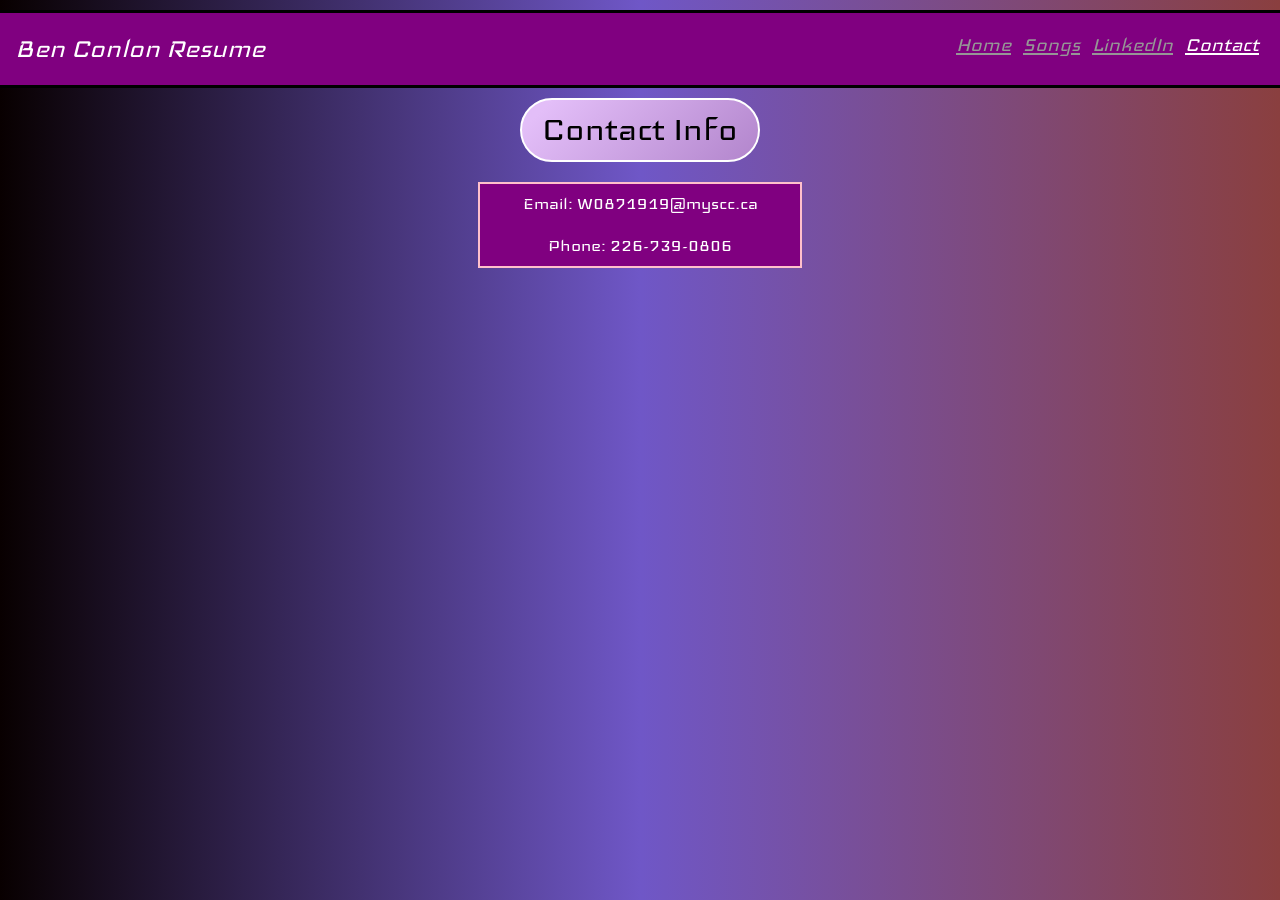
==== html/contact.html @ ef4e5b11 "First Commit" ====
<!DOCTYPE html>
<html lang="en">
<head>
    <meta charset="UTF-8">
    <meta name="viewport" content="width=device-width, initial-scale=1.0">
    <title>Contact</title>
    <link rel="stylesheet" href="../css/reset.css">
    <link rel="stylesheet" href="../css/stylesheet.css">
    <!-- Header Fonts -->
        <link rel="preconnect" href="https://fonts.googleapis.com">
        <link rel="preconnect" href="https://fonts.gstatic.com" crossorigin>
        <link href="https://fonts.googleapis.com/css2?family=Iceland&display=swap" rel="stylesheet">
</head>
<body>
    <div class="nav-bar">
            <!-- Nav Bar -->
            <h3 class="nav-title">Ben Conlon Resume</h3>
            <ul class="nav-list">
                <li><a href="../index.html">Home</a></li>
                <li><a href="./songs.html">Songs</a></li>
                <li><a href="https://www.linkedin.com/in/benjamin-conlon-992b5b181">LinkedIn</a></li>
                <li><a href="#" style="color: white;">Contact</a></li>
            </ul>
        </div>
        <div class="section-header">
            <h1>Contact Info</h1>
        </div>
        <div class="textbox" style="margin: auto; font-size: 1.3em;">
            <h1>Email: W0871919@myscc.ca</h1><br>
            <h1>Phone: 226-739-0806</h1>
        </div>
</body>
</html>
---- css/stylesheet.css ----
/* -------------- Background ------------------------------------------------------ */
body {
    background: #080000;
    background: linear-gradient(90deg, rgba(8, 0, 0, 1) 0%, rgba(111, 87, 199, 1) 50%, rgba(138, 63, 63, 1) 100%);
    font-family: "Iceland", sans-serif;
    color: white;
}

.content {
    min-height: 50dvh;
}
/* -------------- Headings ------------------------------------------------------ */
h2 {
    display: flex;
    font-size: x-large;
    color: white;
    margin: auto;
    width: fit-content;
    margin-bottom: 0px;
    margin-top: 55px;
}

/* -------------- Nav Bar ------------------------------------------------------ */
.nav-bar, footer {
    display: flex;
    background-color: purple;
    justify-content: space-between;
    margin: auto;
    margin-top: 10px;
    margin-bottom: 10px;
    padding: 15px;
    padding-top: 20px;
    padding-bottom: 20px;
    font-style: italic;
    border-top: 3px solid black;
    border-bottom: 3px solid black;
}
.nav-bar h2 {
    padding: 0px;
    margin: auto;
}
.nav-title {
    font-size: x-large;
    display: inline-block;
    font-size: 2em;
}
.nav-list {
    display: flex;
}
.nav-list > li > a{
    display: inline-block;
    margin: auto;
    margin-left: 6px;
    margin-right: 6px;
    font-size: 1.5em;
    color: rgb(150, 150, 150);
}
.nav-list > li > a:hover {
    font-size: 1.6em;
}

@media (max-width: 750px) {
    .nav-bar {
        flex-direction: column;
        padding: 2px;
    }
    .nav-list, .nav-title {
        display: flex;
        margin: auto;
        padding: auto;
    }
    .nav-bar h2 {
        display: none;
    }
    .nav-list > li > a {
        margin-bottom: 10px;
    }
}

@media (max-width: 400px) {
    .nav-list {
        flex-direction: column;
        margin: 0px;
        margin-top: 10px;
        margin-bottom: 10px;
    }
}


/* -------------- JS Color Grid ------------------------------------------------------ */
table {
    margin: auto;
    margin-bottom: 40px;
}
#js-color-grid {
    display: block;
    margin: 0px;
    padding: 0px;
}
#js-color-grid td {
    width: 1vw;
    height: 1vw;
    border: 1px solid black;
}

#grid-controls {
    display: block;
    max-width: 300px;
    margin: auto;
    margin-bottom: 12px;
    margin-top: 50px;
}
#grid-controls h2 {
    margin-bottom: 0px;
    margin-top: 0px;
}

@media (min-width: 1000px) {
    #grid-controls {
        display: flex;
        max-width: 500px;
    }
}


#draw, #erase {
    max-width: 40px;
    display: none;
}

/* -------------- Section Header ------------------------------------------------------ */
.section-header {
    display: block;
    background-image: linear-gradient( 135deg, #e3bef8 10%, #b285cc 100%);
    border: 2px solid white;
    width: fit-content;
    border-radius: 50px;
    margin: auto;
    
    margin-bottom: 20px;
    padding: 20px;
    padding-top: 10px;
    padding-bottom: 10px;
}
.section-header h1 {
    color: black;
    font-size: 40px;
    text-align: center;
}

/* -------------- Section Content ------------------------------------------------------ */
.section {
    margin: auto;
    border-bottom: 15px dashed;
    padding-bottom: 50px;
    margin-bottom: 70px;
}

.section ul {
    margin: auto;
}
.section li {
    display: flex;
    margin: auto;
    max-width: fit-content;
    margin-top: 15px;
    margin-bottom: 15px;
}

.img-header {
    margin: auto;
    max-width: fit-content;
    font-size: 2em;
    color: black;
    background-color: #B285CC;
    padding: 5px;
    border: solid 3px black;
    margin-bottom: 5px;
    margin-top: 30px;
}

/* section image */
.section-img {
    display: flex;
    width: 100px;
    border: 2px solid pink;
}


/* -------------- textbox ------------------------------------------------------ */
.textbox {
    display: flex;
    border: 2px solid pink;
    margin-right: 7px;
    background-color: purple;
    width: fit-content;
    padding: 10px;
    text-align: center;
    display: block;
    width: 300px;
}


/* -------------- resume and cert ------------------------------------------------------ */
.big-img {
    display: flex;
    width: 500px;
    margin: auto;
    border: 10px solid #b285cc;
}
.big-img:hover {
    width: 550px;
}

@media (max-width: 600px) {
    .big-img, .big-img:hover {
        width: 280px;
    }
}


/* -------------- Footer (has all the same settings as nav-bar) ------------------------------------------------------ */
footer {
    max-width: none;
}
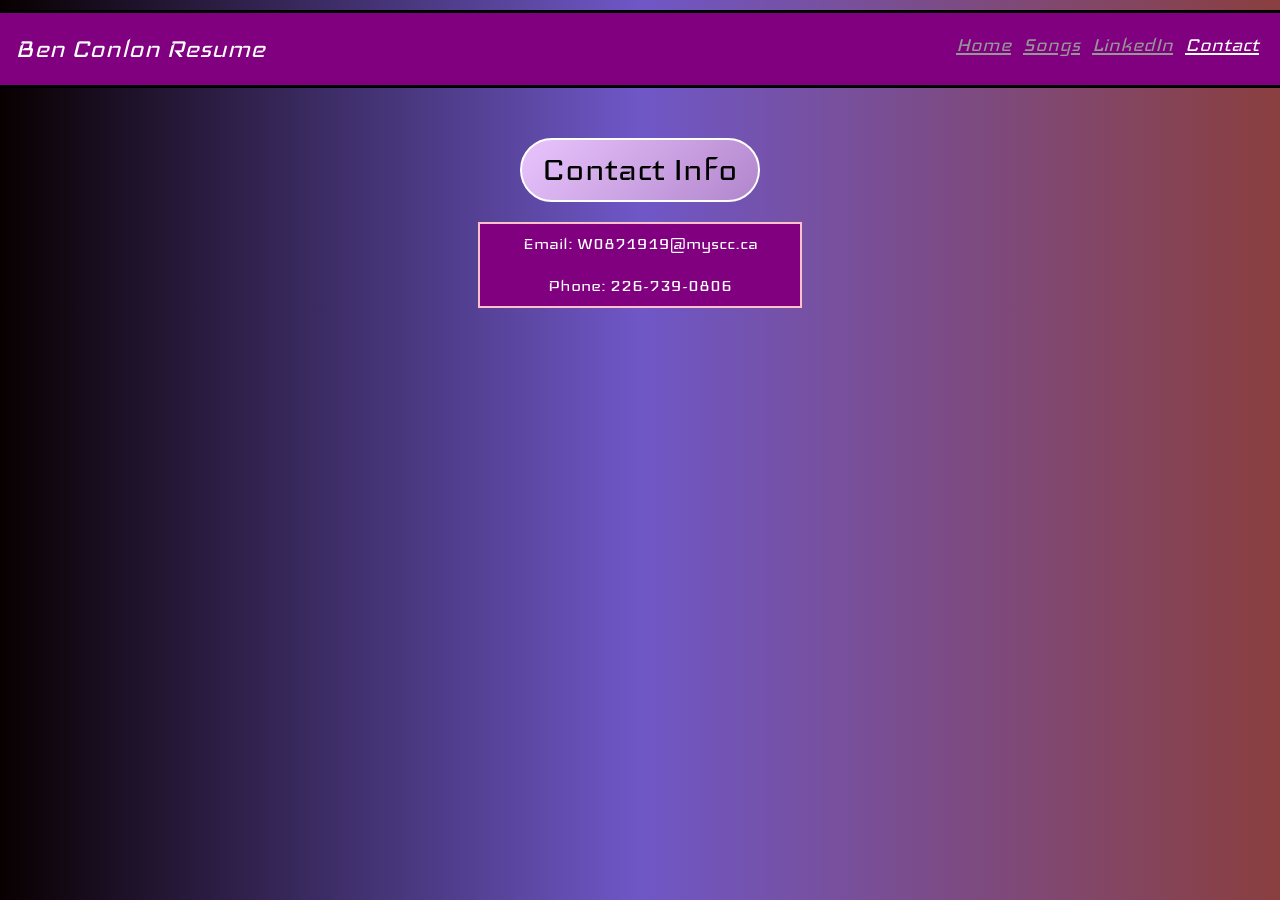
==== commit 503c54e6: "fixed bugs in the hacking challenge" ====
--- a/html/contact.html
+++ b/html/contact.html
@@ -17,7 +17,7 @@
             <h3 class="nav-title">Ben Conlon Resume</h3>
             <ul class="nav-list">
                 <li><a href="../index.html">Home</a></li>
-                <li><a href="./songs.html">Songs</a></li>
+                <li><a href="./songs.html?authenticated=false">Songs</a></li>
                 <li><a href="https://www.linkedin.com/in/benjamin-conlon-992b5b181">LinkedIn</a></li>
                 <li><a href="#" style="color: white;">Contact</a></li>
             </ul>
--- a/css/stylesheet.css
+++ b/css/stylesheet.css
@@ -27,7 +27,7 @@
     justify-content: space-between;
     margin: auto;
     margin-top: 10px;
-    margin-bottom: 10px;
+    margin-bottom: 50px;
     padding: 15px;
     padding-top: 20px;
     padding-bottom: 20px;
